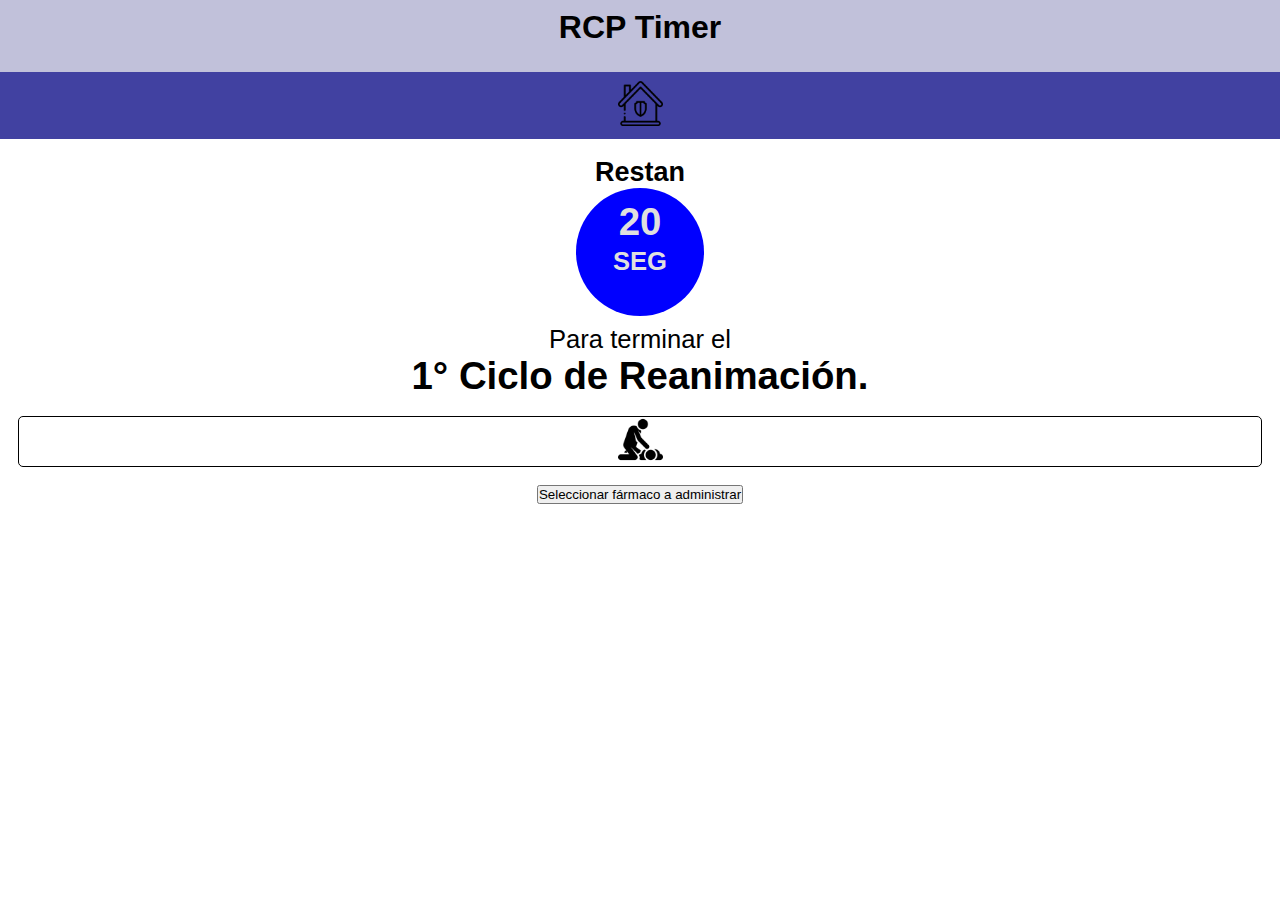
==== pag2.html @ 669aa629 "Add files via upload" ====
<!DOCTYPE html>
<html lang="en">
<head>
    <meta charset="UTF-8">
    <meta http-equiv="X-UA-Compatible" content="IE=edge">
    <meta name="viewport" content="width=device-width, initial-scale=1.0">
    <title>RPC Timer</title>
    <link rel="stylesheet" href="pag2.css">
</head>
<body>
        <header><!--cabecera-->
            <h1>RCP Timer</h1>
        </header>
        <div class="home"><!--home(volver a la pág principal)-->
            <a id="volver" href="index.html"><img src="home.ico"></a>
        </div>
        <div class="cuentaAtras"><!--tiempo para reanimación-->
            <h1 id="restan">Restan</h1>
            <div class="circulo">
                <span id="segundos">20</span>
                <h5 id="seg">SEG</h5>
            </div>
            <p>Para terminar el</p>
            <span id="ciclo">1</span><h3>° Ciclo de Reanimación.</h3>
        </div>
        <div id="reanimacion">
            <img src="reanimacion.ico" alt="">
        </div>
        <div class="dropdown">
            <button id="dropdown-btn">Seleccionar fármaco a administrar</button>
            <div class="dropdown-content">
                <button>Farmaco 1</button>
                <button>Farmaco 1</button>
                <button>Farmaco 1</button>
                <button>Farmaco 1</button>
                <button>Farmaco 1</button>
                <button>Farmaco 1</button>
                <button>Farmaco 1</button>
                <button>Farmaco 1</button>
            </div>
        </div>
</body>
<script src="pag2.js"></script>
</html>
---- pag2.css ----
*{
    padding: 0;
    margin: 0;
    text-align: center;
    font-family: arial;
}
body{background-color: white;}
header{
    background-color: rgb(193, 193, 218);
    height: 6vh;
    padding: 1vh 0 1vh 0;
}
img{
    height: 5vh;
}
.home{
    background-color: rgb(65, 65, 161);
    padding: 1vh 0 1vh 0;
}
#restan{
    margin: 2vh 0 0 0;
    font-size: 3vh;
    margin-left: auto;
    margin-right: auto;
  
}
.circulo{
    background-color: blue;
    border-radius: 50%;
    width: 10vmax;
    height: 10vmax;
    font-size: 4vmax;
    text-align: center;
    margin-left: auto;
    margin-right: auto;
    color: rgb(223, 223, 223);
    
}
#seg{font-size: 2vmax;}
h3,span{display: inline;font-size: 3vmax; font-weight: bolder;}
p{font-size: 2vmax;margin: 1vh 0 0 0;}
#reanimacion
{
    margin: 2vh 2vh 2vh 2vh;
    border: 1px solid;
    border-radius: 5px;
}
button{
    display: block;
    margin-left: auto;
    margin-right: auto;
}
.dropdown-content{
    display: none;
}
.dropdown:hover .dropdown-content{
    display: block;
}
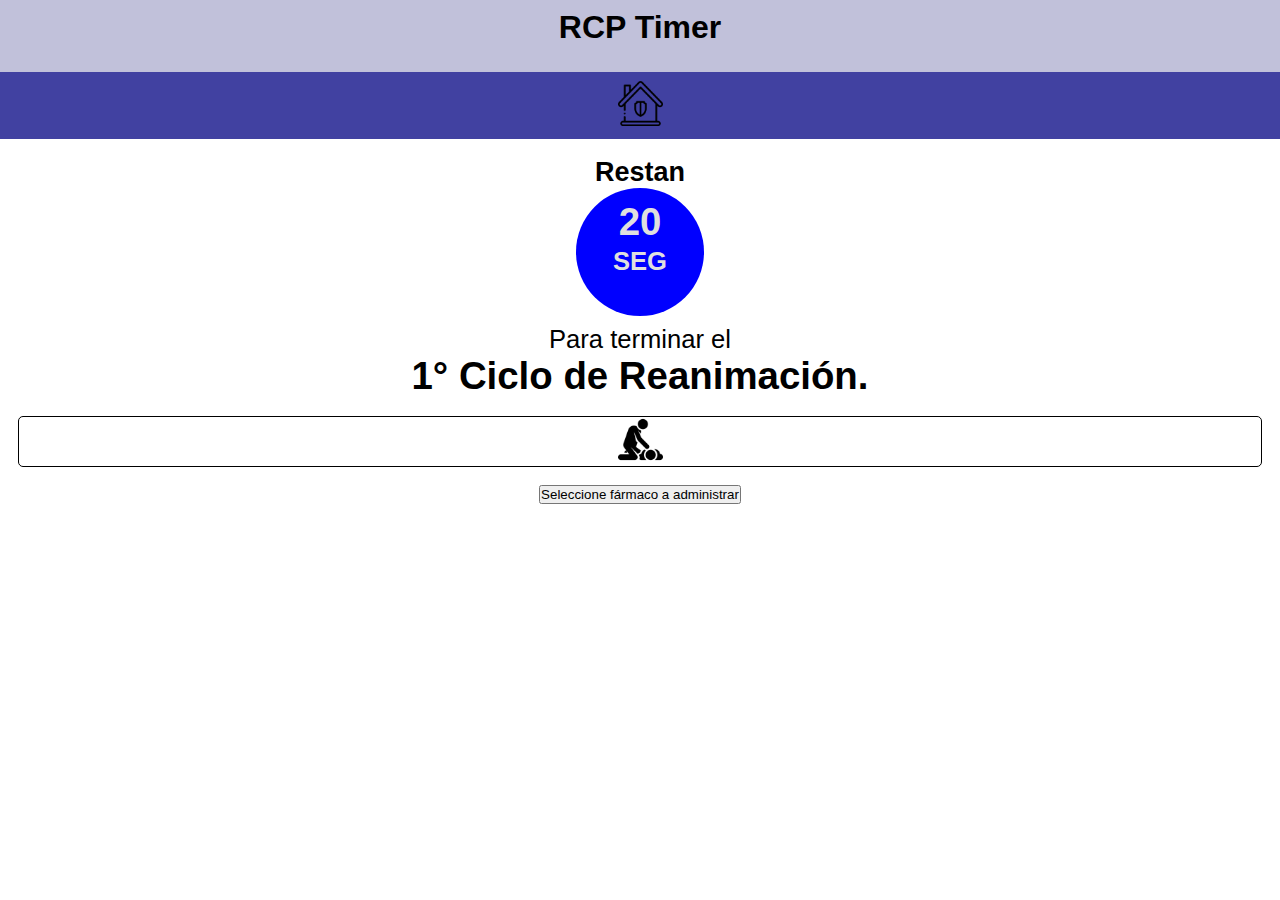
==== commit 3c7e0afe: "Update pag2.html" ====
--- a/pag2.html
+++ b/pag2.html
@@ -7,7 +7,7 @@
     <title>RPC Timer</title>
     <link rel="stylesheet" href="pag2.css">
 </head>
-<body>
+<body id="body">
         <header><!--cabecera-->
             <h1>RCP Timer</h1>
         </header>
@@ -27,18 +27,26 @@
             <img src="reanimacion.ico" alt="">
         </div>
         <div class="dropdown">
-            <button id="dropdown-btn">Seleccionar fármaco a administrar</button>
+            <button class="dropdown-btn">Seleccione fármaco a administrar</button>
             <div class="dropdown-content">
-                <button>Farmaco 1</button>
-                <button>Farmaco 1</button>
-                <button>Farmaco 1</button>
-                <button>Farmaco 1</button>
-                <button>Farmaco 1</button>
-                <button>Farmaco 1</button>
-                <button>Farmaco 1</button>
-                <button>Farmaco 1</button>
+                <button  id="1mgAdrenalina">1 mg Adrenalina</button><hr>
+                <button id="0.5mgAtropina">0.5 mg Atropina</button><hr>
+                <button id="1mgAtropina">1 mg Atropina</button><hr>
+                <button id="1.25GrSulfatoMagnesio">1.25 gr. Sulfato de Magnesio</button><hr>
+                <button id="150mgAmiodarona">150 mg Amiodarona</button><hr>
+                <button id="300mgAmiodarona">300 mg Amiodarona</button><hr>
+                <button id="100mgLidocaina">100 mg Lidocaina</button><hr>
+                <button id="1grCloruroCalcio">1 gr Cloruro de Calcio</button><hr>
+                <button id="0.4mgNaloxona">0.4 mg Naloxona</button><hr>
+                <button id="20mlDextrosa">20 ml Dextrosa 30%</button><hr>
+                <button id="250mlBicarbonatoSodico">250 ml Bicarbonato Sódico 2/3 Mol</button><hr>
+                <button id="500mlSolFisiologico">500 ml Sol Fisiolgico 0.9%</button><hr>
+                <button id="500mlSolRingerLactato">500 ml Sol Ringer Lactato</button>
             </div>
+        </div>
+        <div id="mostrar">
+
         </div>
 </body>
 <script src="pag2.js"></script>
-</html>+</html>
